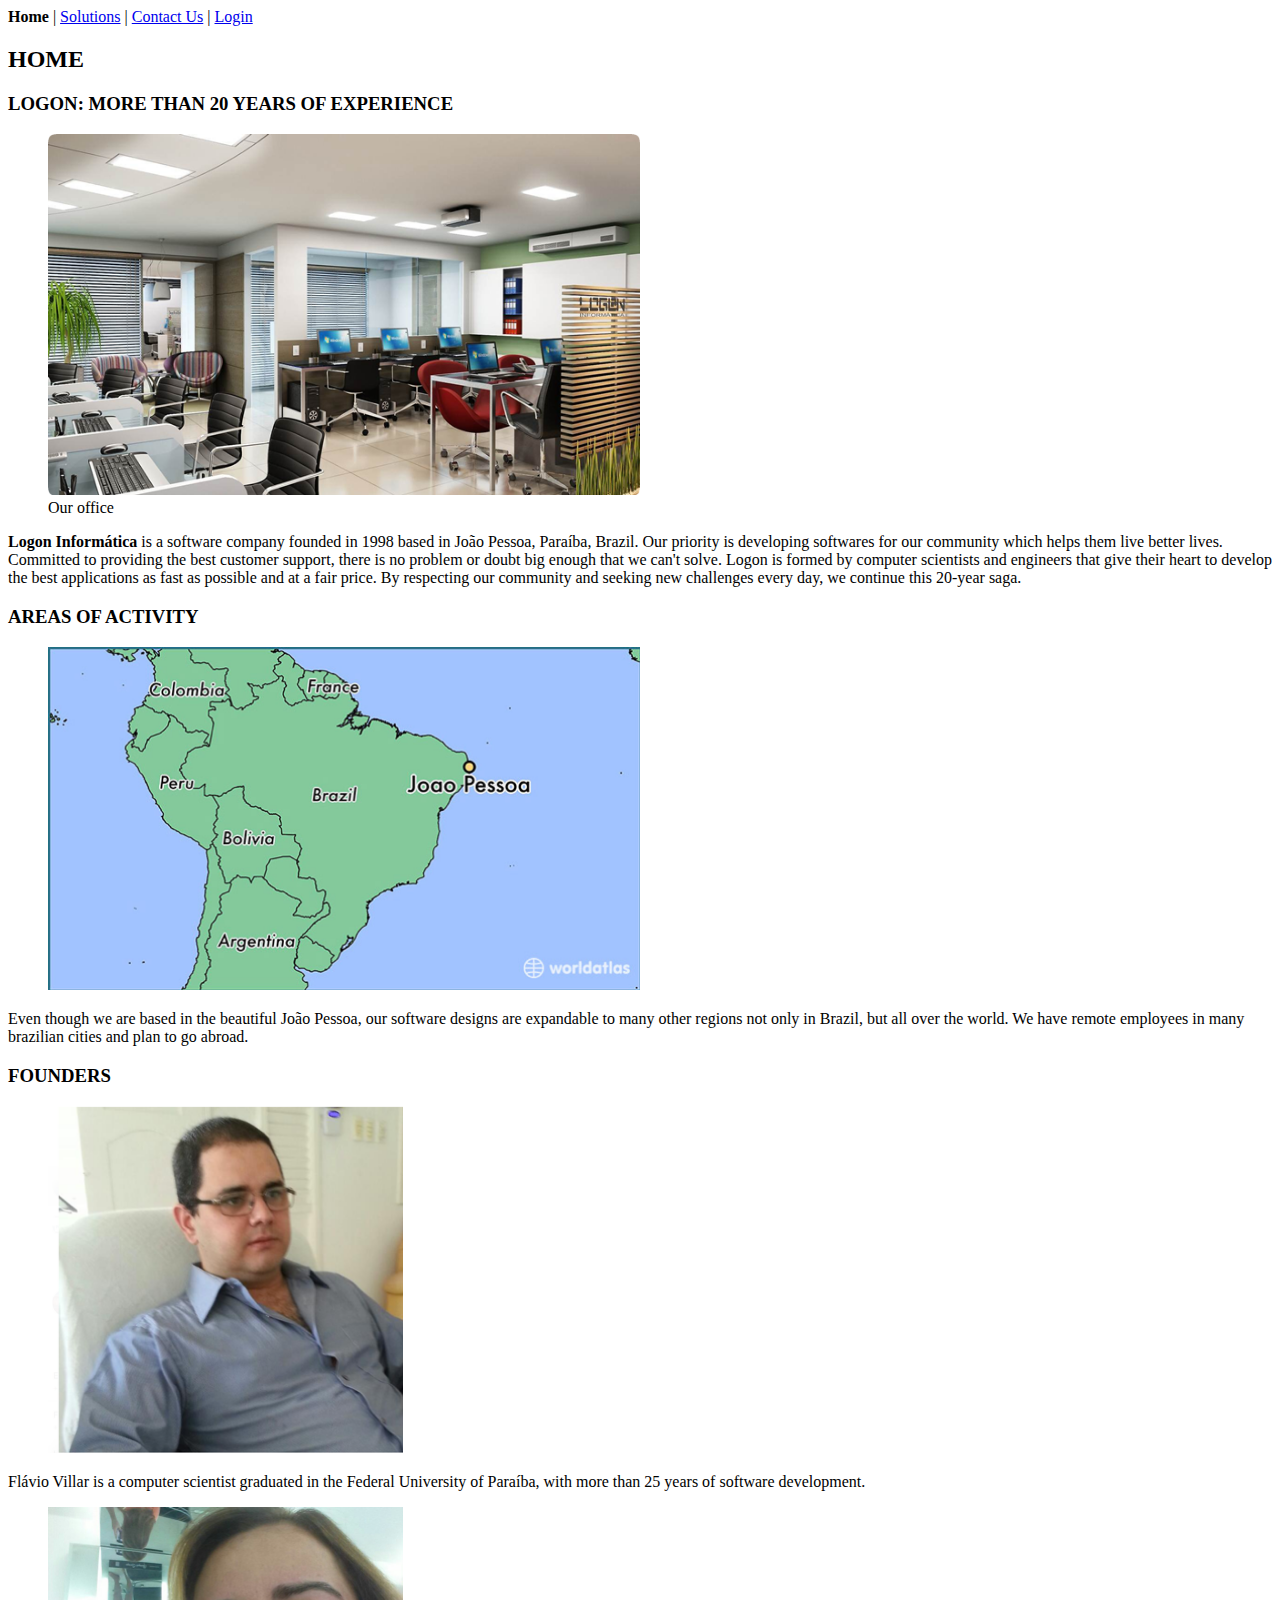
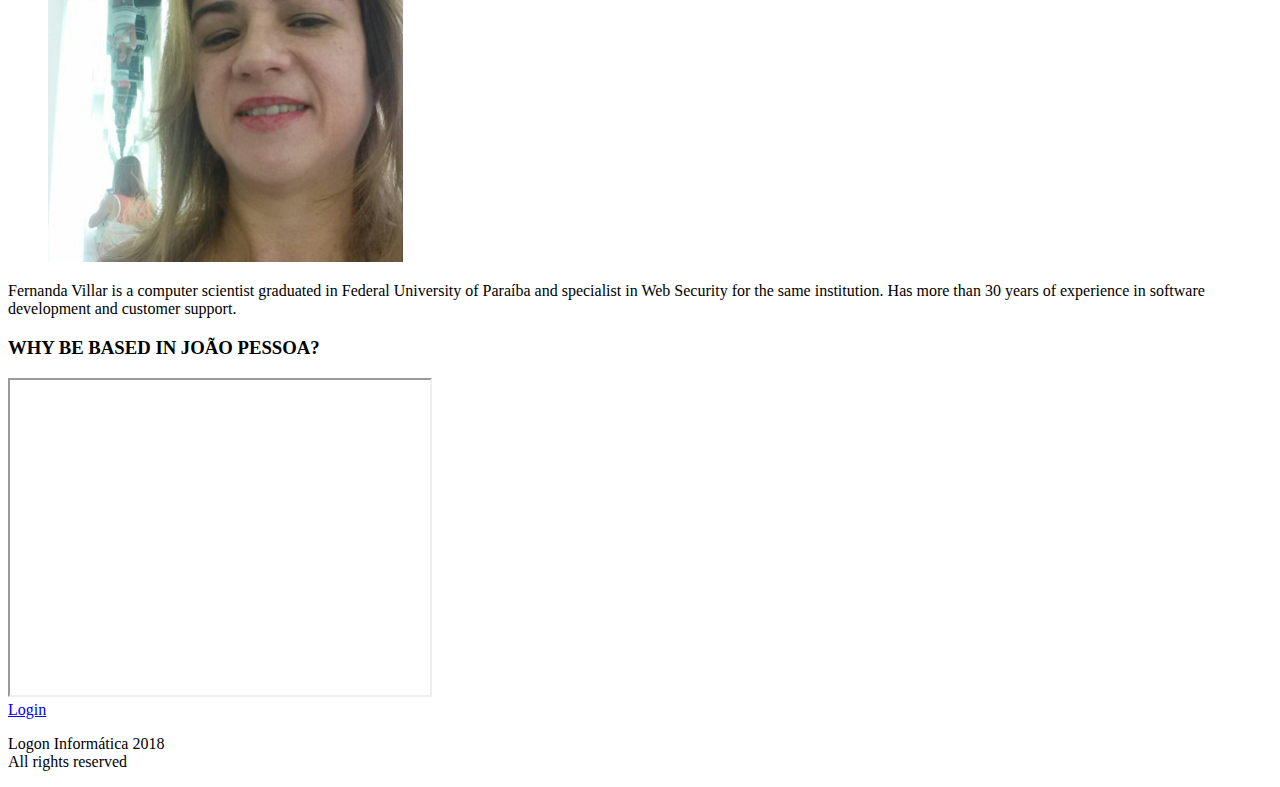
==== index.html @ 7dfcfad6 "Pure html version." ====
<!DOCTYPE html>
<html lang="en">

<head>
    <meta charset="utf-8">
    <title>Logon Informática - Home</title>
</head>

<body>
    <header>
        <nav id="mainmenu"><b>Home</b> | <a href="solutions.html">Solutions</a> | <a href="contact.html">Contact Us</a> | <a href="login.html">Login</a> </nav>
    </header>

    <main>
        <h2>HOME</h2>
        <article>
            <h3>LOGON: MORE THAN 20 YEARS OF EXPERIENCE</h3>
            <figure>
                <img src="media/office.png"
                 alt="Picture of Logon Informática's office"
                 width="50%">
                <figcaption>Our office</figcaption>
            </figure>
            <p>
                <strong>Logon Informática</strong> is a software company founded in 1998 based in João Pessoa, Paraíba, Brazil. Our priority is developing softwares for our community which helps them live better lives.
                Committed to providing the best customer support, there is no problem or doubt big enough that we can't solve.
                Logon is formed by computer scientists and engineers that give their heart to develop the best applications as fast as possible and at a fair price.
                By respecting our community and seeking new challenges every day, we continue this 20-year saga.
            </p>
        </article>

        <article>
            <h3>AREAS OF ACTIVITY</h3>
            <figure>
                <img src="media/brazil_map.png"
                 alt="Areas of Activity of Logon Informática."
                 width="50%">
            </figure>
            <p>
                Even though we are based in the beautiful João Pessoa, our software designs are expandable to many other regions not only in Brazil, but all over the world. We have remote employees in many brazilian cities and plan to go abroad.
            </p>
        </article>

        <article>
            <h3>FOUNDERS</h3>
            <section>
                <figure>
                    <img src="media/flavio.png"
                     alt="Picture of Flávio Villar, founder of Logon Informática."
                     width="30%">
                </figure>
                <p>
                    Flávio Villar is a computer scientist graduated in the Federal University of Paraíba, with more than 25 years of software development.
                </p>
            </section>

            <section>
                <figure>
                    <img src="media/fernanda.png"
                     alt="Picture of Fernanda Villar, founder of Logon Informática."
                     width="30%">
                </figure>
                <p>
                    Fernanda Villar is a computer scientist graduated in Federal University of Paraíba and specialist in Web Security for the same institution. Has more than 30 years of experience in software development and customer support.
                </p>
            </section>
        </article>

        <article>
            <h3>WHY BE BASED IN JOÃO PESSOA?</h3>
            <iframe width="420" height="315"
            src="https://www.youtube.com/embed/T0mwXbpMbZM?controls=1">
            </iframe>
        </article>
    </main>

    <footer>
        <a href="login.html">Login</a>
        <p>Logon Informática 2018<br>All rights reserved</p>
    </footer>
</body>
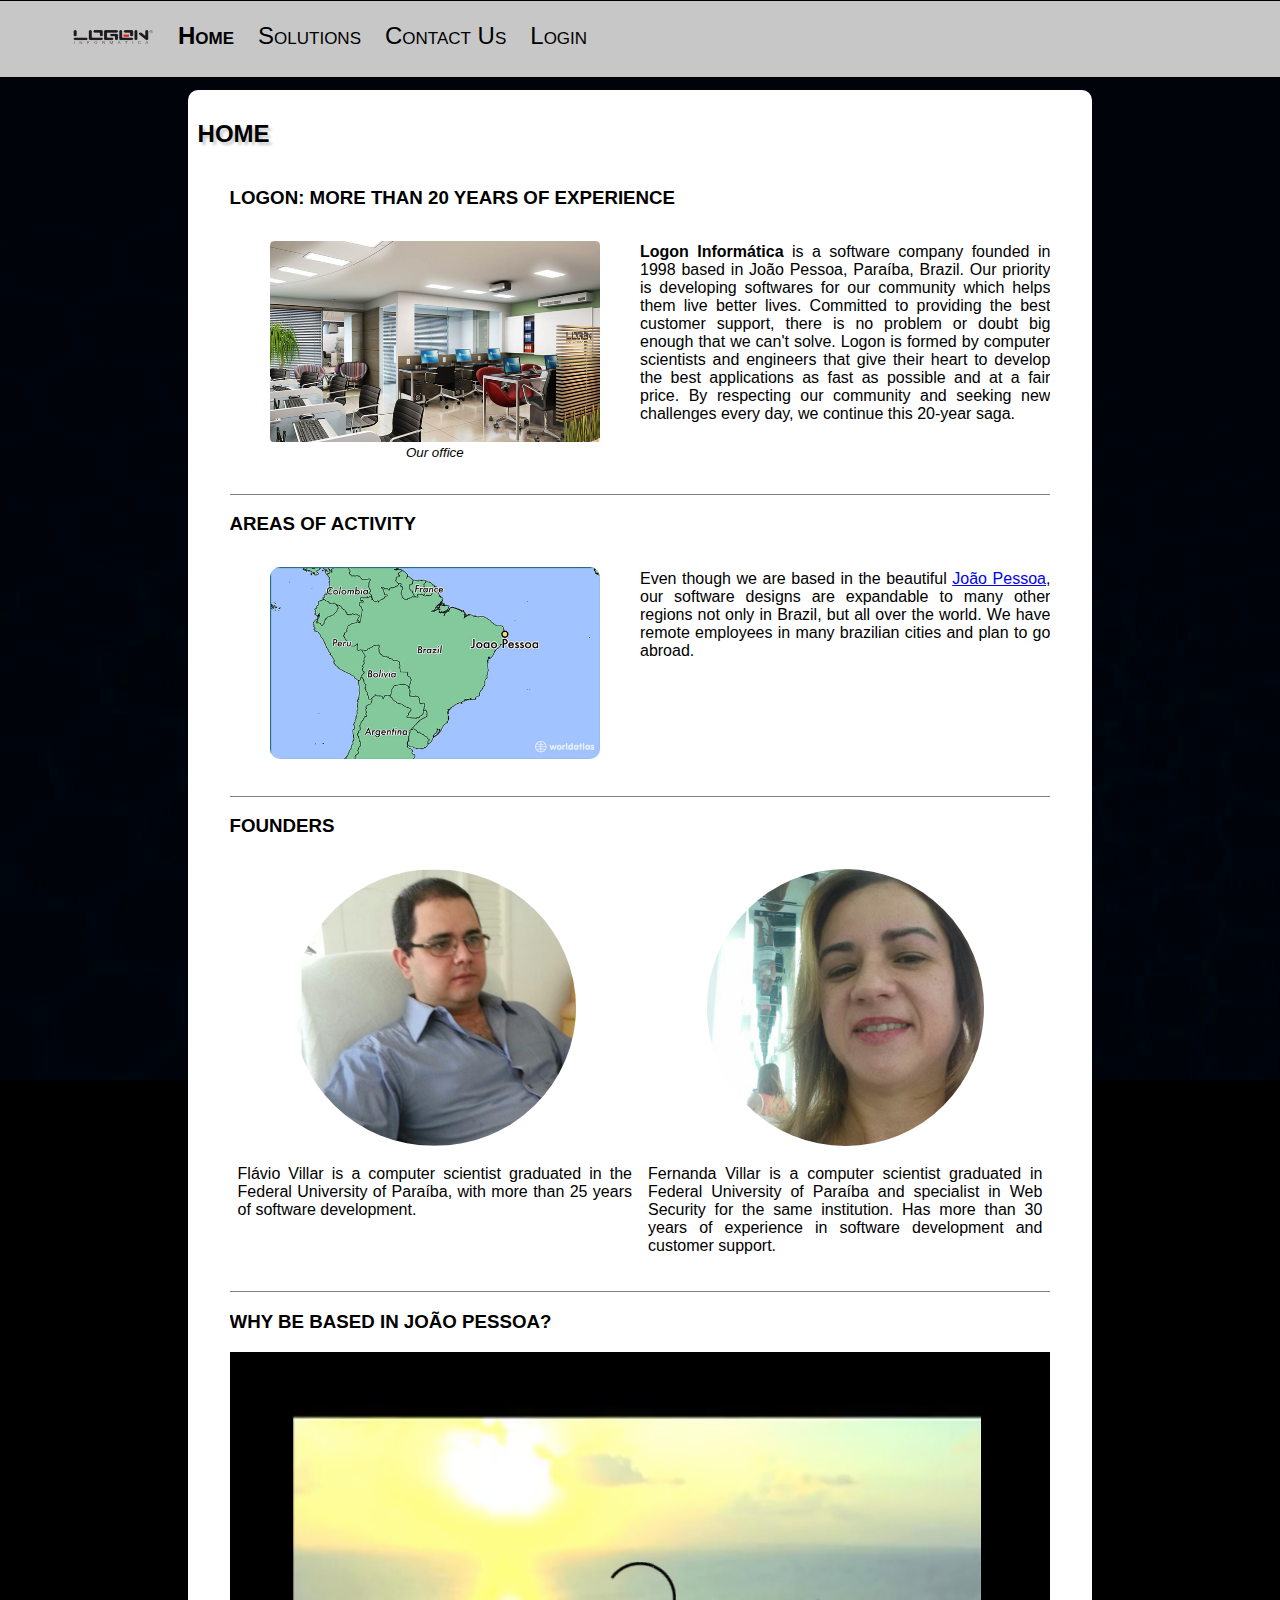
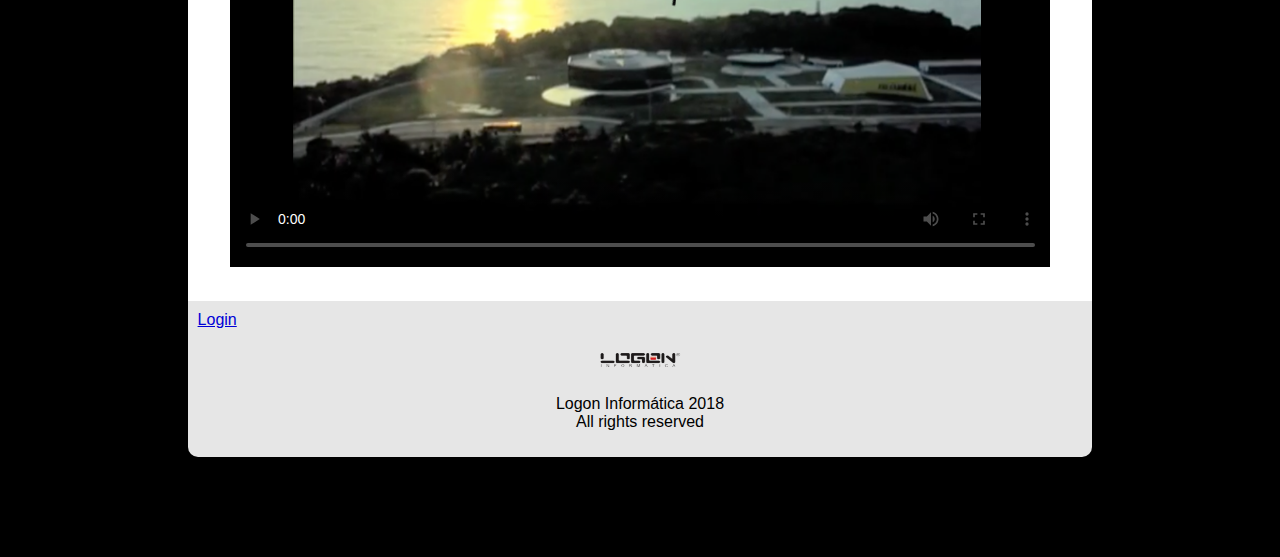
==== commit 5ca2d6d0: "Lacking script requirement and check for code correctness." ====
--- a/index.html
+++ b/index.html
@@ -4,78 +4,110 @@
 <head>
     <meta charset="utf-8">
     <title>Logon Informática - Home</title>
+    <link rel="stylesheet" type="text/css" href="css/base.css" title="normal">
+    <link rel="stylesheet" type="text/css" href="css/home.css" title="normal">
+    <link rel="alternate stylesheet" type="text/css" href="css/home_large.css" title="large">
 </head>
 
 <body>
     <header>
-        <nav id="mainmenu"><b>Home</b> | <a href="solutions.html">Solutions</a> | <a href="contact.html">Contact Us</a> | <a href="login.html">Login</a> </nav>
+
+        <div class="navigationBar">
+            <nav id="mainmenu">
+                <ul>
+                    <li><img src="media/logo.png" alt="Logon Informática's logo" width="100%"></li>
+                    <li><a href="index.html"><b>Home</b></a></li>
+                    <li><a href="solutions.html">Solutions</a></li>
+                    <li><a href="contact.html">Contact Us</a></li>
+                    <li><a href="login.html">Login</a></li>
+                </ul>
+            </nav>
+        </div>
+
     </header>
 
     <main>
         <h2>HOME</h2>
-        <article>
+        <article id="intro">
             <h3>LOGON: MORE THAN 20 YEARS OF EXPERIENCE</h3>
-            <figure>
-                <img src="media/office.png"
-                 alt="Picture of Logon Informática's office"
-                 width="50%">
-                <figcaption>Our office</figcaption>
-            </figure>
-            <p>
-                <strong>Logon Informática</strong> is a software company founded in 1998 based in João Pessoa, Paraíba, Brazil. Our priority is developing softwares for our community which helps them live better lives.
-                Committed to providing the best customer support, there is no problem or doubt big enough that we can't solve.
-                Logon is formed by computer scientists and engineers that give their heart to develop the best applications as fast as possible and at a fair price.
-                By respecting our community and seeking new challenges every day, we continue this 20-year saga.
-            </p>
+            <div class="flex-container">
+                <div class="flex-box">
+                    <figure>
+                        <a href="media/office.png">
+                            <img src="media/office.png" alt="Picture of Logon Informática's office" width="100%">
+                        </a>
+                        <figcaption>Our office</figcaption>
+                    </figure>
+                </div>
+                <div class="flex-box">
+                    <p>
+                        <strong>Logon Informática</strong> is a software company founded in 1998 based in João Pessoa, Paraíba, Brazil. Our priority is developing softwares for our community which helps them live better lives. Committed to providing
+                        the best customer support, there is no problem or doubt big enough that we can't solve. Logon is formed by computer scientists and engineers that give their heart to develop the best applications as fast as possible and at a fair
+                        price. By respecting our community and seeking new challenges every day, we continue this 20-year saga.
+                    </p>
+                </div>
+            </div>
         </article>
 
         <article>
             <h3>AREAS OF ACTIVITY</h3>
-            <figure>
-                <img src="media/brazil_map.png"
-                 alt="Areas of Activity of Logon Informática."
-                 width="50%">
-            </figure>
-            <p>
-                Even though we are based in the beautiful João Pessoa, our software designs are expandable to many other regions not only in Brazil, but all over the world. We have remote employees in many brazilian cities and plan to go abroad.
-            </p>
+            <div class="flex-container">
+                <div class="flex-box">
+                    <figure id="activityArea">
+                        <a href="media/brazil_map.png">
+                            <img src="media/brazil_map.png" alt="Areas of Activity of Logon Informática." width="100%">
+                        </a>
+                    </figure>
+                </div>
+                <div class="flex-box">
+                    <p>
+                        Even though we are based in the beautiful <a href=#video-aside>João Pessoa</a>, our software designs are expandable to many other regions not only in Brazil, but all over the world. We have remote employees in many brazilian cities and plan to go abroad.
+                    </p>
+                </div>
+            </div>
         </article>
 
-        <article>
+        <article id="founders">
             <h3>FOUNDERS</h3>
-            <section>
-                <figure>
-                    <img src="media/flavio.png"
-                     alt="Picture of Flávio Villar, founder of Logon Informática."
-                     width="30%">
-                </figure>
-                <p>
-                    Flávio Villar is a computer scientist graduated in the Federal University of Paraíba, with more than 25 years of software development.
-                </p>
-            </section>
+            <div class="flex-container">
 
-            <section>
-                <figure>
-                    <img src="media/fernanda.png"
-                     alt="Picture of Fernanda Villar, founder of Logon Informática."
-                     width="30%">
-                </figure>
-                <p>
-                    Fernanda Villar is a computer scientist graduated in Federal University of Paraíba and specialist in Web Security for the same institution. Has more than 30 years of experience in software development and customer support.
-                </p>
-            </section>
+                <div class="flex-box">
+                    <section>
+                        <figure>
+                            <img src="media/flavio.png" alt="Picture of Flávio Villar, founder of Logon Informática." width="90%">
+                        </figure>
+                        <p>
+                            Flávio Villar is a computer scientist graduated in the Federal University of Paraíba, with more than 25 years of software development.
+                        </p>
+                    </section>
+                </div>
+                <div class="flex-box">
+                    <section>
+                        <figure>
+                            <img src="media/fernanda.png" alt="Picture of Fernanda Villar, founder of Logon Informática." width="88%">
+                        </figure>
+                        <p>
+                            Fernanda Villar is a computer scientist graduated in Federal University of Paraíba and specialist in Web Security for the same institution. Has more than 30 years of experience in software development and customer support.
+                        </p>
+                    </section>
+                </div>
+            </div>
         </article>
 
-        <article>
+        <aside id="video-aside">
             <h3>WHY BE BASED IN JOÃO PESSOA?</h3>
-            <iframe width="420" height="315"
-            src="https://www.youtube.com/embed/T0mwXbpMbZM?controls=1">
-            </iframe>
-        </article>
+            <video controls poster="media/video_placeholder.png" width="750">
+			<source src="media/video.mp4" type="video/mp4">
+			 <p>Your browser does not support HTML5 video</p>
+             <p><a href="media/video.mp4">You can download the video in mp4 format.</a></p>
+		    </video>
+        </aside>
+
     </main>
 
     <footer>
         <a href="login.html">Login</a>
+        <p><img src="media/logo.png" alt="Logon Informática's logo" width="100%"></p>
         <p>Logon Informática 2018<br>All rights reserved</p>
     </footer>
 </body>
--- a/css/base.css
+++ b/css/base.css
@@ -0,0 +1,158 @@
+
+/* Two flexbox classes*/
+
+.flex-container {
+    display: flex;
+}
+
+.flex-box {
+    flex: 50%;
+    max-width: 50%;
+}
+
+@media screen and (max-width: 750px) {
+    .flex-container{
+        display: inline-block;
+    }
+    .flex-box {
+        flex: 100%;
+        max-width: 100%;
+    }
+}
+
+/* base style */
+
+body {
+	font-family:Arial, Verdana, Helvetica, sans-serif;
+	background-color:black;
+	background-image:url('../media/background.png');
+	background-repeat:no-repeat, repeat-x;
+	margin-bottom:100px;
+}
+
+h1,h2 {
+    font-family: Verdana, sans-serif;
+	text-shadow:3px 3px 3px #ccc;
+}
+
+p {
+ text-align:justify;
+ }
+
+
+/* page structure */
+
+header, main, footer {
+    margin-top:0;
+    margin-bottom:0;
+    padding:10px;
+}
+
+
+main, footer {
+    margin-left:auto;
+	margin-right:auto;
+    background-color:white;
+	width:70%;
+	min-width:400px;
+	max-width:1000px;
+	}
+
+header, footer {opacity:0.9;}
+
+header {
+	padding-bottom:0;
+    position: fixed;
+    width: 100%;
+    top: 0;
+    background-color:#ddd;
+	padding:5px 5px 5px 10px;
+	margin-left:-10px;
+	margin-right:-10px;
+	border-top:1px solid black;
+	border-bottom:1px solid black;
+	}
+
+    main{
+        border-radius: 10px 10px 0 0;
+        margin-top: 90px;
+    }
+
+    @media screen and (max-width: 967px) {
+        main{
+            margin-top: 100px;
+        }
+    }
+
+    @media screen and (max-width: 538px) {
+        main{
+            margin-top: 127px;
+        }
+    }
+
+footer  {
+	border-radius: 0 0 10px 10px;
+	}
+
+
+article, aside {
+	margin:0 2em;
+	border-bottom:1px solid gray;
+	padding-bottom:20px;
+	overflow:hidden;
+}
+
+footer p {text-align:center}
+
+
+/* end of page structure */
+
+/* navigation */
+
+article+nav {
+	text-align:right;
+	padding-right:30px;
+	margin-bottom:20px;
+	}
+
+a[href="#mainmenu"]	{text-decoration:none; }
+
+.navigationBar {
+    padding: 0px;
+    margin: 0px;
+    text-align: center;
+    display:inline-block;
+    vertical-align:top;
+}
+
+header nav  ul  li {
+	display:inline;
+	white-space: nowrap;
+}
+
+header nav ul {
+    display:flex;
+    list-style: none;
+    justify-content: center;
+}
+
+header li:first-child img, footer img{
+    height: 30px;
+    width: 130px;
+}
+
+header nav a {
+	text-decoration:none;
+	font-variant:small-caps;
+	font-size:1.5em;
+	margin-right:1em;
+}
+
+header nav a:link {color:black;}
+header nav a:visited {color:#666;}
+header nav a:hover {text-decoration:underline}
+
+.screenreader a {position:absolute; left:-9999px;}
+.screenreader a:focus {position:static; background:white}
+
+/* end of navigation */
--- a/css/home.css
+++ b/css/home.css
@@ -0,0 +1,38 @@
+
+/* Intro block */
+
+main figure {
+    text-align: center;
+    font-style: italic;
+    font-size: smaller;
+    text-indent: 0;
+}
+
+main article#founders img {
+    border-radius: 50%;
+}
+
+main figure#activityArea img {
+    border-radius: 10px;
+}
+
+/* End of Intro block */
+
+/* Founders Block */
+
+article#founders section {
+    margin: 8px;
+}
+
+article#founders {
+    border: default
+}
+
+/* End of Founders Block */
+
+aside {border:0;}
+
+video {
+    width: 100%;
+    height: auto;
+}
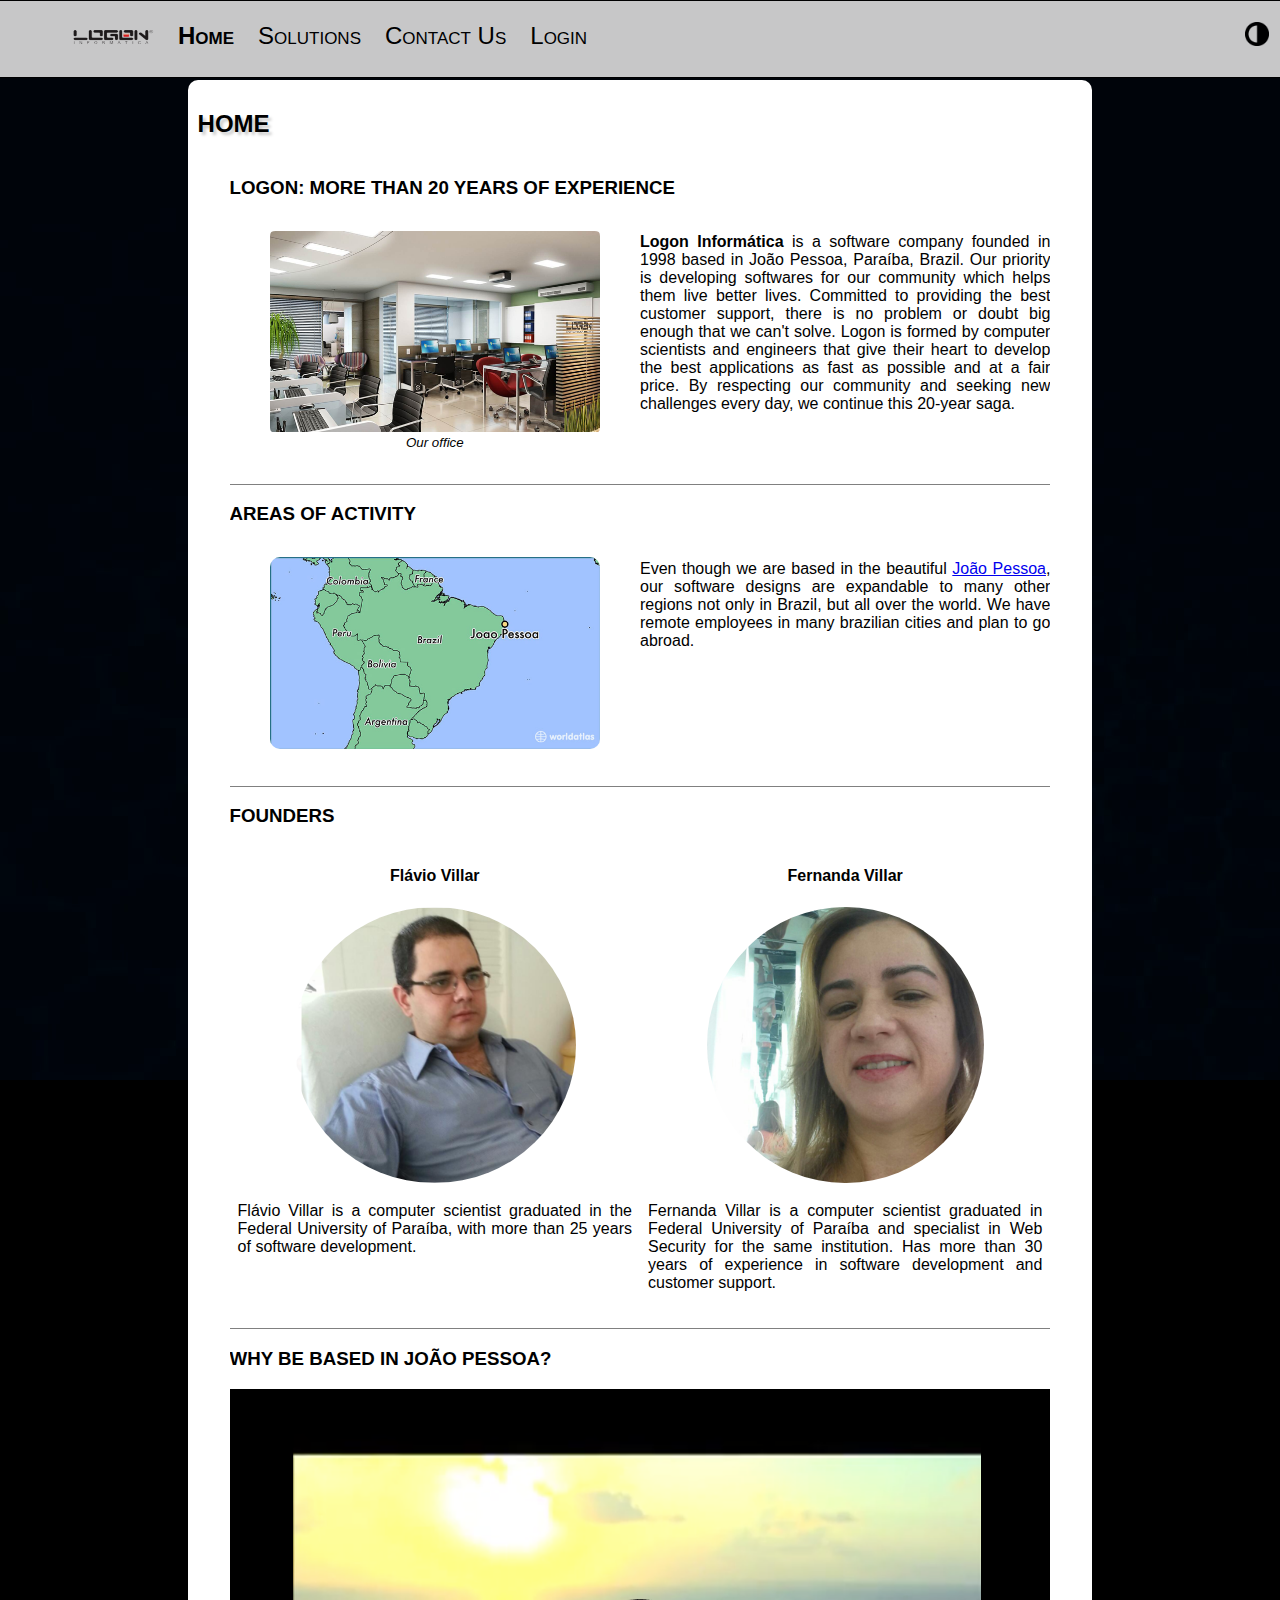
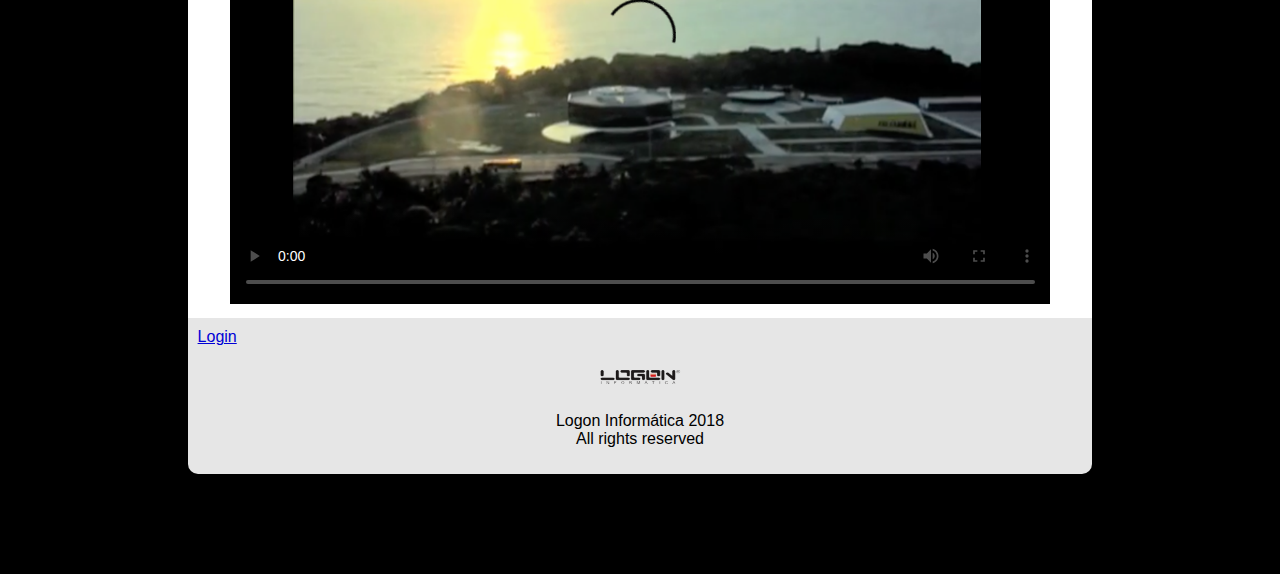
==== commit 4a442036: "Final version of the site" ====
--- a/index.html
+++ b/index.html
@@ -4,38 +4,46 @@
 <head>
     <meta charset="utf-8">
     <title>Logon Informática - Home</title>
-    <link rel="stylesheet" type="text/css" href="css/base.css" title="normal">
     <link rel="stylesheet" type="text/css" href="css/home.css" title="normal">
-    <link rel="alternate stylesheet" type="text/css" href="css/home_large.css" title="large">
+    <link rel="stylesheet" type="text/css" href="css/home_hc.css" title="high_contrast">
+    <script src="scripts/highcontrastChanger.js"></script>
 </head>
 
 <body>
+    <nav class="screenreader">
+	       <a href="#content">Skip to Main content</a>
+    </nav>
     <header>
-
         <div class="navigationBar">
             <nav id="mainmenu">
                 <ul>
-                    <li><img src="media/logo.png" alt="Logon Informática's logo" width="100%"></li>
+                    <li><img class="logo" src="media/logo.png" alt="Logon Informática's logo"></li>
                     <li><a href="index.html"><b>Home</b></a></li>
                     <li><a href="solutions.html">Solutions</a></li>
                     <li><a href="contact.html">Contact Us</a></li>
                     <li><a href="login.html">Login</a></li>
+                    <li>
+                        <a id="high_contrast_button" href="#" onclick="setActiveStyleSheet('high_contrast'); return false;">
+                            <img class="img100" src="media/contrast_icon.png" alt="High contrast mode button">
+                        </a>
+                        <a id="normal_button" href="#" onclick="setActiveStyleSheet('normal'); return false;">
+                            <img class="img100" src="media/contrast_icon.png" alt="Normal mode button">
+                        </a>
+                    </li>
                 </ul>
             </nav>
         </div>
 
     </header>
 
-    <main>
+    <main id="content">
         <h2>HOME</h2>
         <article id="intro">
             <h3>LOGON: MORE THAN 20 YEARS OF EXPERIENCE</h3>
             <div class="flex-container">
                 <div class="flex-box">
                     <figure>
-                        <a href="media/office.png">
-                            <img src="media/office.png" alt="Picture of Logon Informática's office" width="100%">
-                        </a>
+                            <img class="img100" src="media/office.png" alt="Picture of Logon Informática's office">
                         <figcaption>Our office</figcaption>
                     </figure>
                 </div>
@@ -54,9 +62,7 @@
             <div class="flex-container">
                 <div class="flex-box">
                     <figure id="activityArea">
-                        <a href="media/brazil_map.png">
-                            <img src="media/brazil_map.png" alt="Areas of Activity of Logon Informática." width="100%">
-                        </a>
+                            <img class="img100" src="media/brazil_map.png" alt="Areas of Activity of Logon Informática.">
                     </figure>
                 </div>
                 <div class="flex-box">
@@ -73,8 +79,11 @@
 
                 <div class="flex-box">
                     <section>
+                        <h4>Flávio Villar</h4>
                         <figure>
-                            <img src="media/flavio.png" alt="Picture of Flávio Villar, founder of Logon Informática." width="90%">
+                            <a href="media/flavio.png">
+                            <img class="img90" src="media/flavio.png" alt="Picture of Flávio Villar, founder of Logon Informática.">
+                            </a>
                         </figure>
                         <p>
                             Flávio Villar is a computer scientist graduated in the Federal University of Paraíba, with more than 25 years of software development.
@@ -83,8 +92,11 @@
                 </div>
                 <div class="flex-box">
                     <section>
+                        <h4>Fernanda Villar</h4>
                         <figure>
-                            <img src="media/fernanda.png" alt="Picture of Fernanda Villar, founder of Logon Informática." width="88%">
+                            <a href="media/fernanda.png">
+                            <img class="img88" src="media/fernanda.png" alt="Picture of Fernanda Villar, founder of Logon Informática.">
+                            </a>
                         </figure>
                         <p>
                             Fernanda Villar is a computer scientist graduated in Federal University of Paraíba and specialist in Web Security for the same institution. Has more than 30 years of experience in software development and customer support.
@@ -107,7 +119,7 @@
 
     <footer>
         <a href="login.html">Login</a>
-        <p><img src="media/logo.png" alt="Logon Informática's logo" width="100%"></p>
+        <p><img class="logo" src="media/logo.png" alt="Logon Informática's logo"></p>
         <p>Logon Informática 2018<br>All rights reserved</p>
     </footer>
 </body>
--- a/css/home.css
+++ b/css/home.css
@@ -1,3 +1,4 @@
+@import url('base.css');
 
 /* Intro block */
 
@@ -24,8 +25,8 @@
     margin: 8px;
 }
 
-article#founders {
-    border: default
+article#founders section{
+    text-align: center;
 }
 
 /* End of Founders Block */
@@ -36,3 +37,11 @@
     width: 100%;
     height: auto;
 }
+
+.img90{
+    width: 90%;
+}
+
+.img88{
+    width: 88%;
+}
--- a/css/home_hc.css
+++ b/css/home_hc.css
@@ -0,0 +1,2 @@
+@import url('home.css');
+@import url('base_hc.css');
